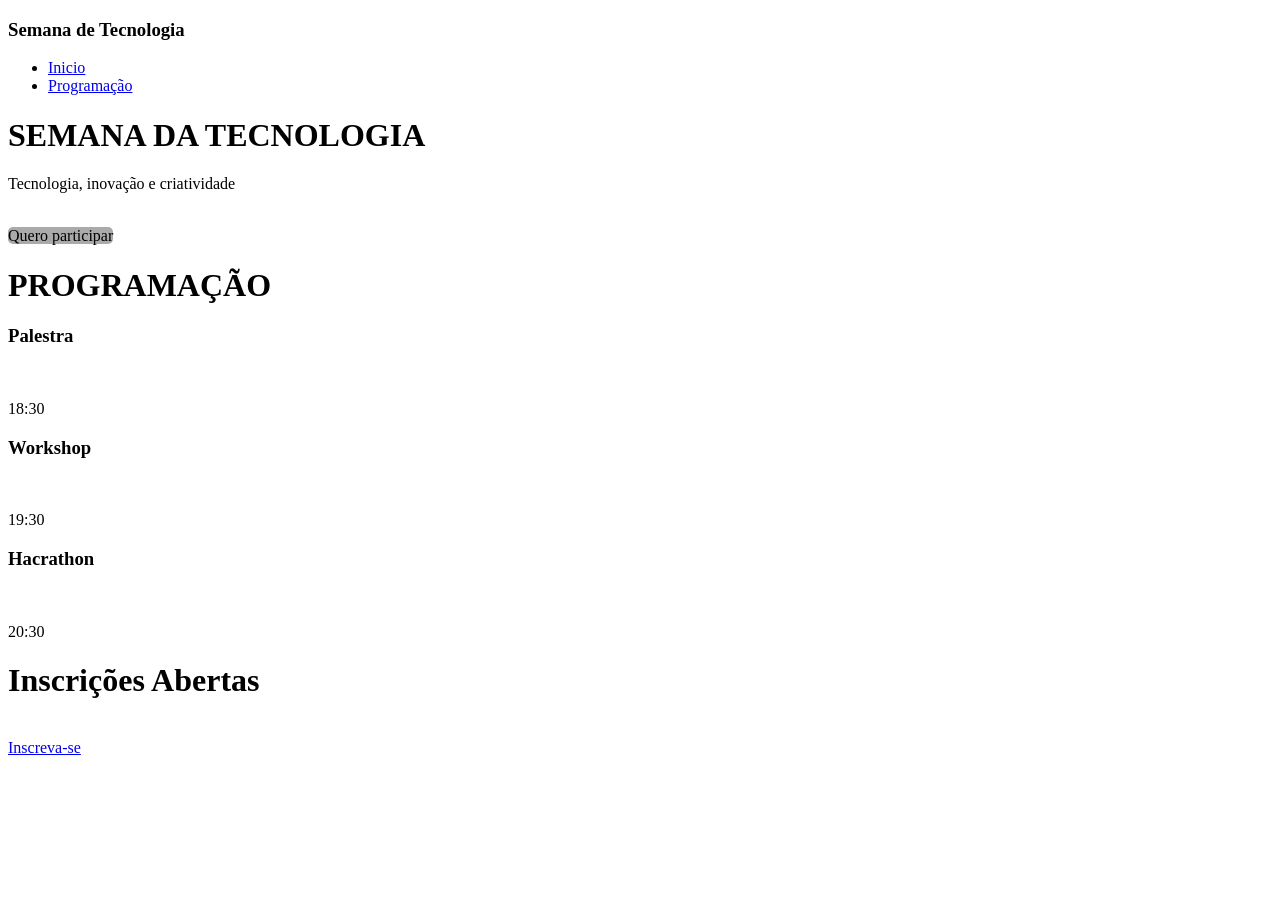
==== site0110/sepex-2026/index.html @ 88fbbcae "salva" ====
<!DOCTYPE html>
<html lang="pt-br">

<head>
    <meta charset="UTF-8">
    <meta name="viewport" content="width=device-width, initial-scale=1.0">
    <title>Semana Tecnologia</title>
    <link rel="stylesheet" href="css/style.css">
</head>

<body>
    <header>
        <h3>Semana de Tecnologia</h3>
        <nav>
            <ul>
                <li><a href="inicio.html">Inicio</a></li>
                <li><a href="programacao.html">Programação</a></li>
            </ul>
        </nav>
    </header>
    <main>
        <div class="main1">
            <h1>SEMANA DA TECNOLOGIA</h1>
            <p> Tecnologia, inovação e criatividade </p>
            <br>
            <a href="inscricao.html" class="botao">Quero participar</a>
            <br>
        </div>
        <div class="main2">
            <h1>PROGRAMAÇÃO</h1>
            <article>
                <h3>Palestra</h3>
                <br>
                <p>18:30</p>
            </article>
            <article>
                <h3>Workshop</h3>
                <br>
                <p>19:30</p>
            </article>
            <article>
                <h3>Hacrathon</h3>
                <br>
                <p>20:30</p>
            </article>
        </div>
    </main>
    <footer>
        <h1>Inscrições Abertas</h1>
        <br>
        <a href="inscricao.html">Inscreva-se</a>
        <br>
    </footer>
</body>

</html>
---- site0110/sepex-2026/css/style.css ----
.botao {
    /*box-model*/
    padding: 10 px 30px;

    /*bordas*/

    border-radius: 5px;
    /*textos e fontes*/

    text-decoration: none;

    /*cores*/
    background-color: #aaa;
    color: #000;
}

.botao:hover {
    background-color: blue;
    transform: scale(1.05);
    color: #00f;
    box-shadow: 2px 5px 5px #888;
    transition: all .2s;
}
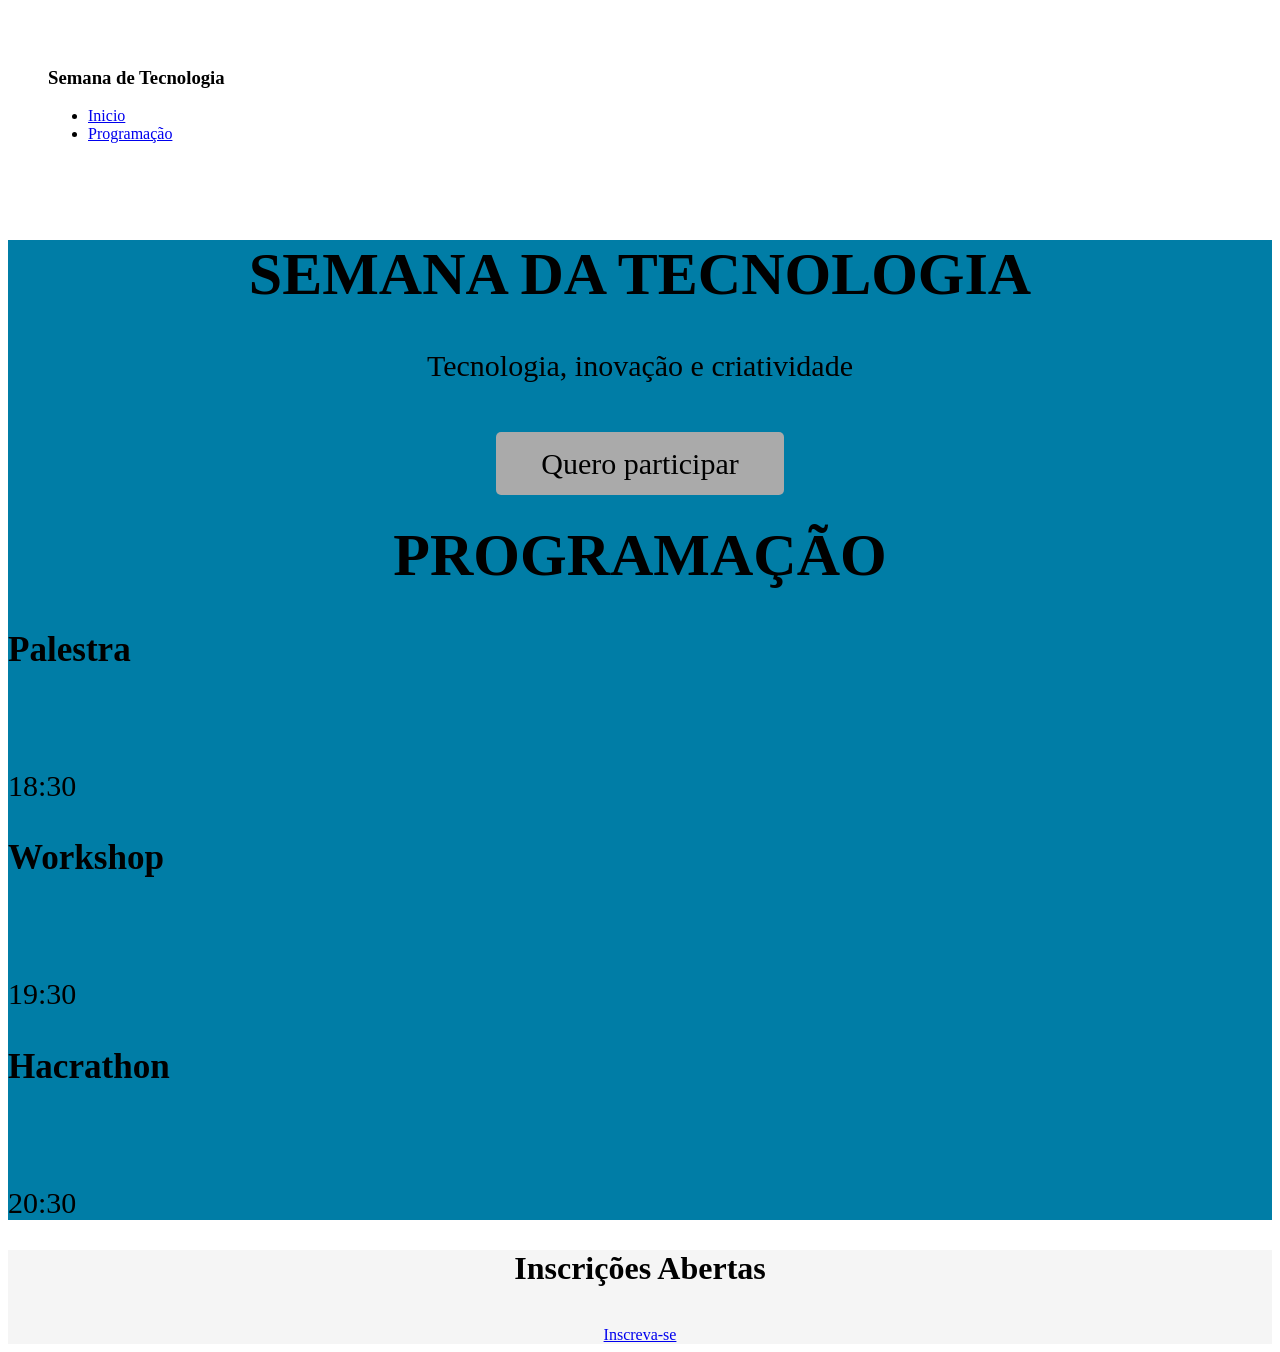
==== commit a68c33a6: "sepex 2026 componentes" ====
--- a/site0110/sepex-2026/index.html
+++ b/site0110/sepex-2026/index.html
@@ -13,9 +13,11 @@
         <h3>Semana de Tecnologia</h3>
         <nav>
             <ul>
-                <li><a href="inicio.html">Inicio</a></li>
-                <li><a href="programacao.html">Programação</a></li>
+                <div class="lado">
+                    <li><a href="inicio.html">Inicio</a></li>
+                    <li><a href="programacao.html">Programação</a></li>
             </ul>
+            </div>
         </nav>
     </header>
     <main>
@@ -28,17 +30,17 @@
         </div>
         <div class="main2">
             <h1>PROGRAMAÇÃO</h1>
-            <article>
+            <article class="card1">
                 <h3>Palestra</h3>
                 <br>
                 <p>18:30</p>
             </article>
-            <article>
+            <article class="card2">
                 <h3>Workshop</h3>
                 <br>
                 <p>19:30</p>
             </article>
-            <article>
+            <article class="card3">
                 <h3>Hacrathon</h3>
                 <br>
                 <p>20:30</p>
--- a/site0110/sepex-2026/css/style.css
+++ b/site0110/sepex-2026/css/style.css
@@ -1,6 +1,6 @@
 .botao {
     /*box-model*/
-    padding: 10 px 30px;
+    padding: 15px 45px;
 
     /*bordas*/
 
@@ -15,9 +15,43 @@
 }
 
 .botao:hover {
-    background-color: blue;
+    background-color: #d6d9a9;
     transform: scale(1.05);
-    color: #00f;
+    color: ;
     box-shadow: 2px 5px 5px #888;
     transition: all .2s;
+}
+
+
+header {
+    text background-color: whitesmoke;
+    border: 20px;
+    padding: 40px;
+    margin: 0;
+}
+
+main {
+    background-color: #007da6;
+    font-size: 30px;
+}
+
+.lado {}
+
+footer {
+    text-align: center;
+    background-color: whitesmoke;
+}
+
+.main1 {
+    text-align: center;
+}
+
+h1 {
+    text-align: center;
+}
+ul{
+    
+}
+.lado {
+    
 }
